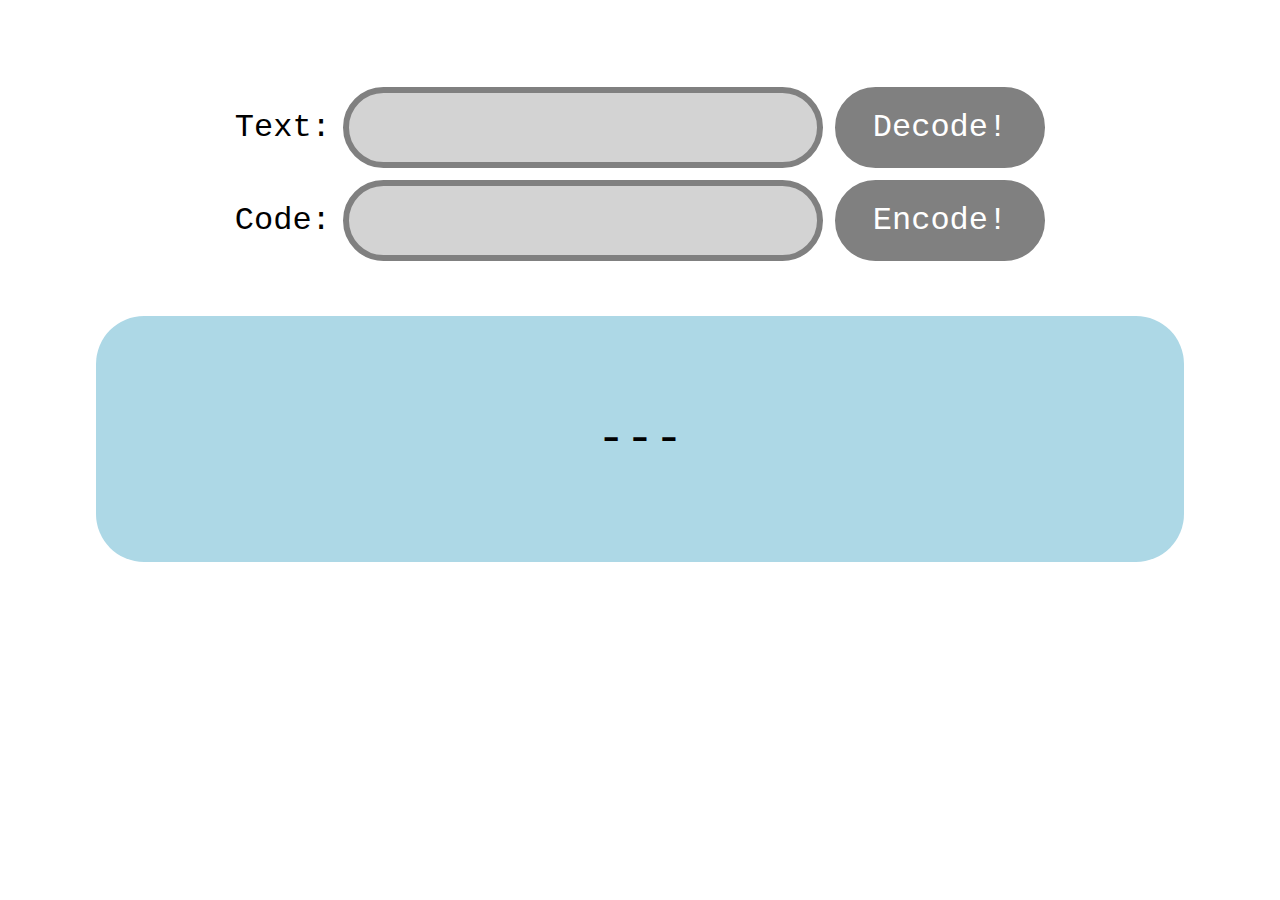
==== abc/index.html @ 0fd85a57 "add small panels" ====
<!DOCTYPE html>
<html>
    <head>
        <title>Translator for Ludolf</title>
        <meta name="author" content="Tomas Tulka">
        <meta name="viewport" content="width=device-width, initial-scale=1, shrink-to-fit=no">
        <meta charset="UTF-8">
        <link href="index.css" rel="stylesheet">
    </head>
    <body>
        <form>
            <table border="0" cellpadding="5" align="center">
                <tr><td>Text:</td><td><input id="toDecodeInput" size="20"></td><td><button id="toDecodeButton">Decode!</button></td></tr>
                <tr><td>Code:</td><td><input id="toEncodeInput" size="20"></td><td><button id="toEncodeButton">Encode!</button></td></tr>
            </table>
        </form>
        
        <div><pre id="result">---</pre></div>
        <script src="abc.js"></script>
    </body>
</html>
---- abc/index.css ----
* {
    font-family: 'Courier New', Courier, monospace;
}
body {
    margin: 5rem;
    text-align: center;
}
div, pre, input, button, td {
    font-size: 2rem;
}
div {
    margin: 1rem 0;
}
pre {
    margin: 3rem 1rem;
    padding: 2em;
    background-color: lightblue;
    border-radius: 3rem;
    font-size: 150%;
}
input, button {
    background-color: lightgray;
    padding: 0.5em 1em;
    border-radius: 3em;
    border: 0.2em solid gray;
}
button {
    background-color: gray;
    color: white;
    cursor: pointer;
}

@media (max-width: 600px) {
    body {
        margin: 2rem 1rem;
    }
    div, input, button, td {
        font-size: 1rem;
    }
}

@media (max-width: 1000px) {
    div, input, button, td {
        font-size: 1.2rem;
    }
}
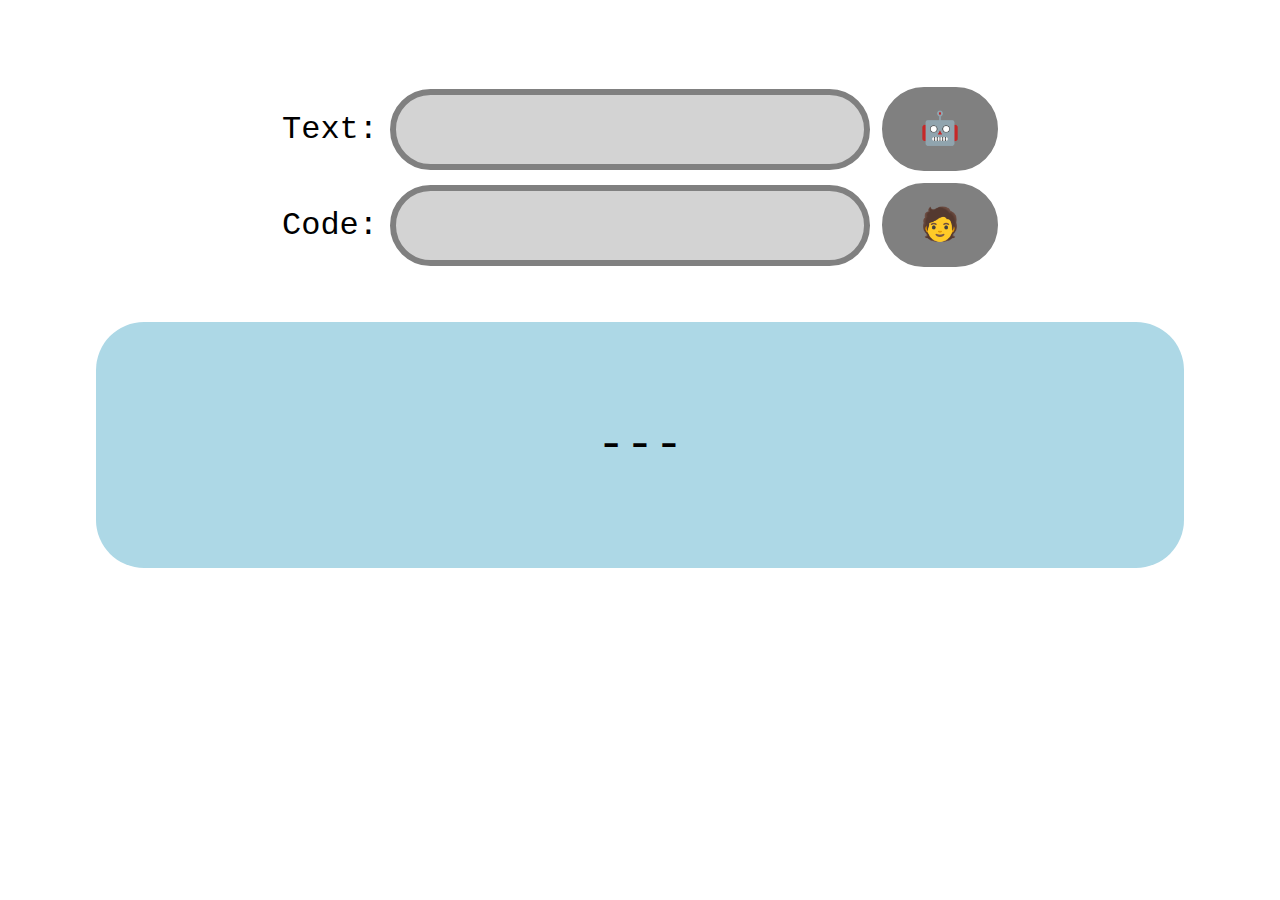
==== commit 0c354721: "update abc" ====
--- a/abc/index.html
+++ b/abc/index.html
@@ -10,8 +10,8 @@
     <body>
         <form>
             <table border="0" cellpadding="5" align="center">
-                <tr><td>Text:</td><td><input id="toDecodeInput" size="20"></td><td><button id="toDecodeButton">Decode!</button></td></tr>
-                <tr><td>Code:</td><td><input id="toEncodeInput" size="20"></td><td><button id="toEncodeButton">Encode!</button></td></tr>
+                <tr><td class="label">Text:</td><td><input id="toDecodeInput" size="20"></td><td><button id="toDecodeButton">🤖</button></td></tr>
+                <tr><td class="label">Code:</td><td><input id="toEncodeInput" size="20"></td><td><button id="toEncodeButton">🧑</button></td></tr>
             </table>
         </form>
         
--- a/abc/index.css
+++ b/abc/index.css
@@ -38,6 +38,16 @@
     div, input, button, td {
         font-size: 1rem;
     }
+    .label {
+        display: none;
+    }
+    pre {
+        margin: 3rem 0.2rem;
+        padding: 2em;
+        background-color: lightblue;
+        border-radius: 3rem;
+        font-size: 150%;
+    }
 }
 
 @media (max-width: 1000px) {
